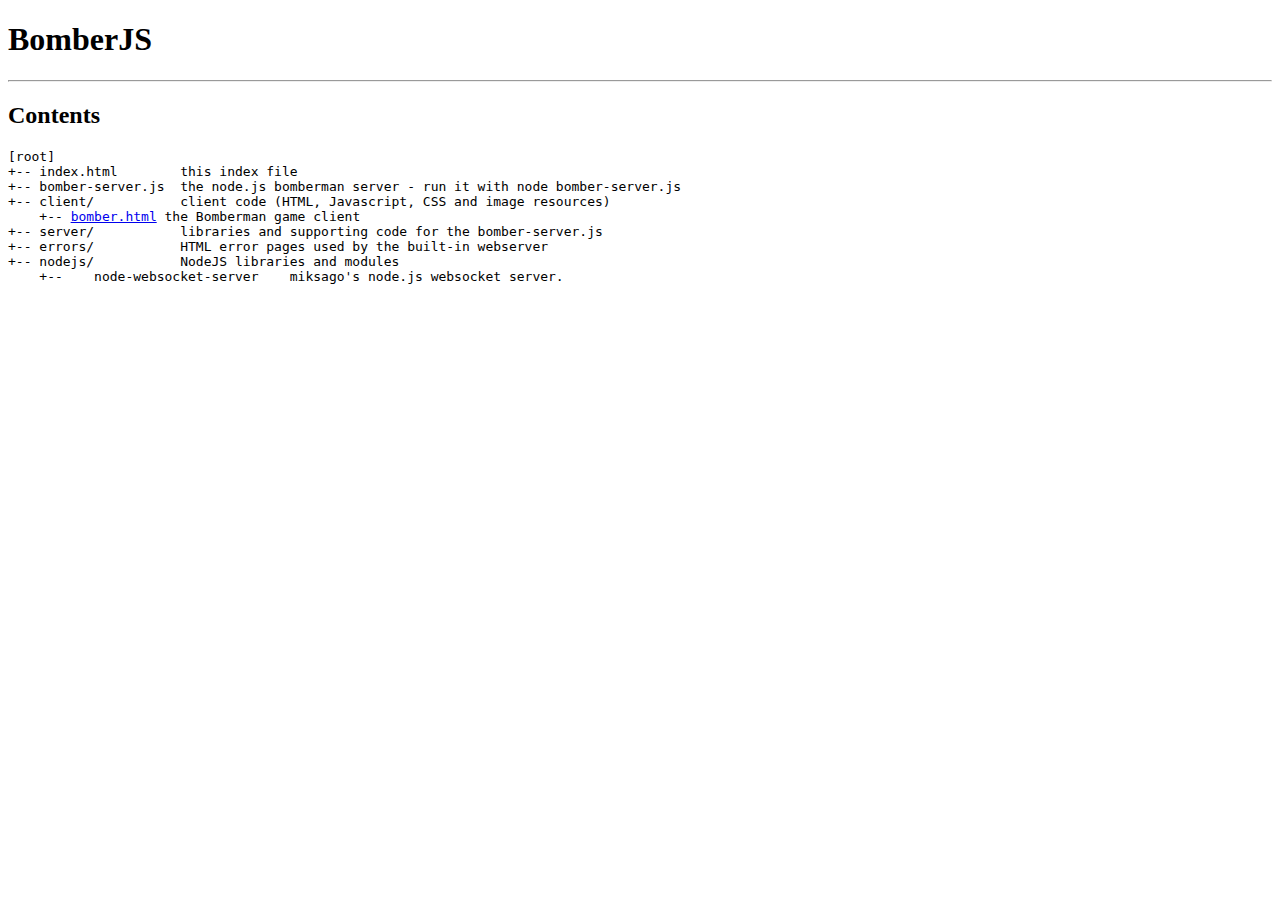
==== index.html @ ef80ca3d "Added Douglas Crockford's json2 library for JSON parsing." ====
<!doctype html>
<html>
<head>
	<title>BomberJS - a Bomberman clone in JavaScript, NodeJS and WebSockets</title>
	<style type="text/css">
		
	</style>
</head>
<body>
	<h1>BomberJS</h1>
	<hr />
	<h2>Contents</h2>
	<pre>
[root]
+-- index.html        this index file
+-- bomber-server.js  the node.js bomberman server - run it with node bomber-server.js
+-- client/           client code (HTML, Javascript, CSS and image resources)
    +-- <a href="/client/bomber.html">bomber.html</a> the Bomberman game client
+-- server/           libraries and supporting code for the bomber-server.js
+-- errors/           HTML error pages used by the built-in webserver
+-- nodejs/           NodeJS libraries and modules
    +--    node-websocket-server    miksago's node.js websocket server.


    
</pre>
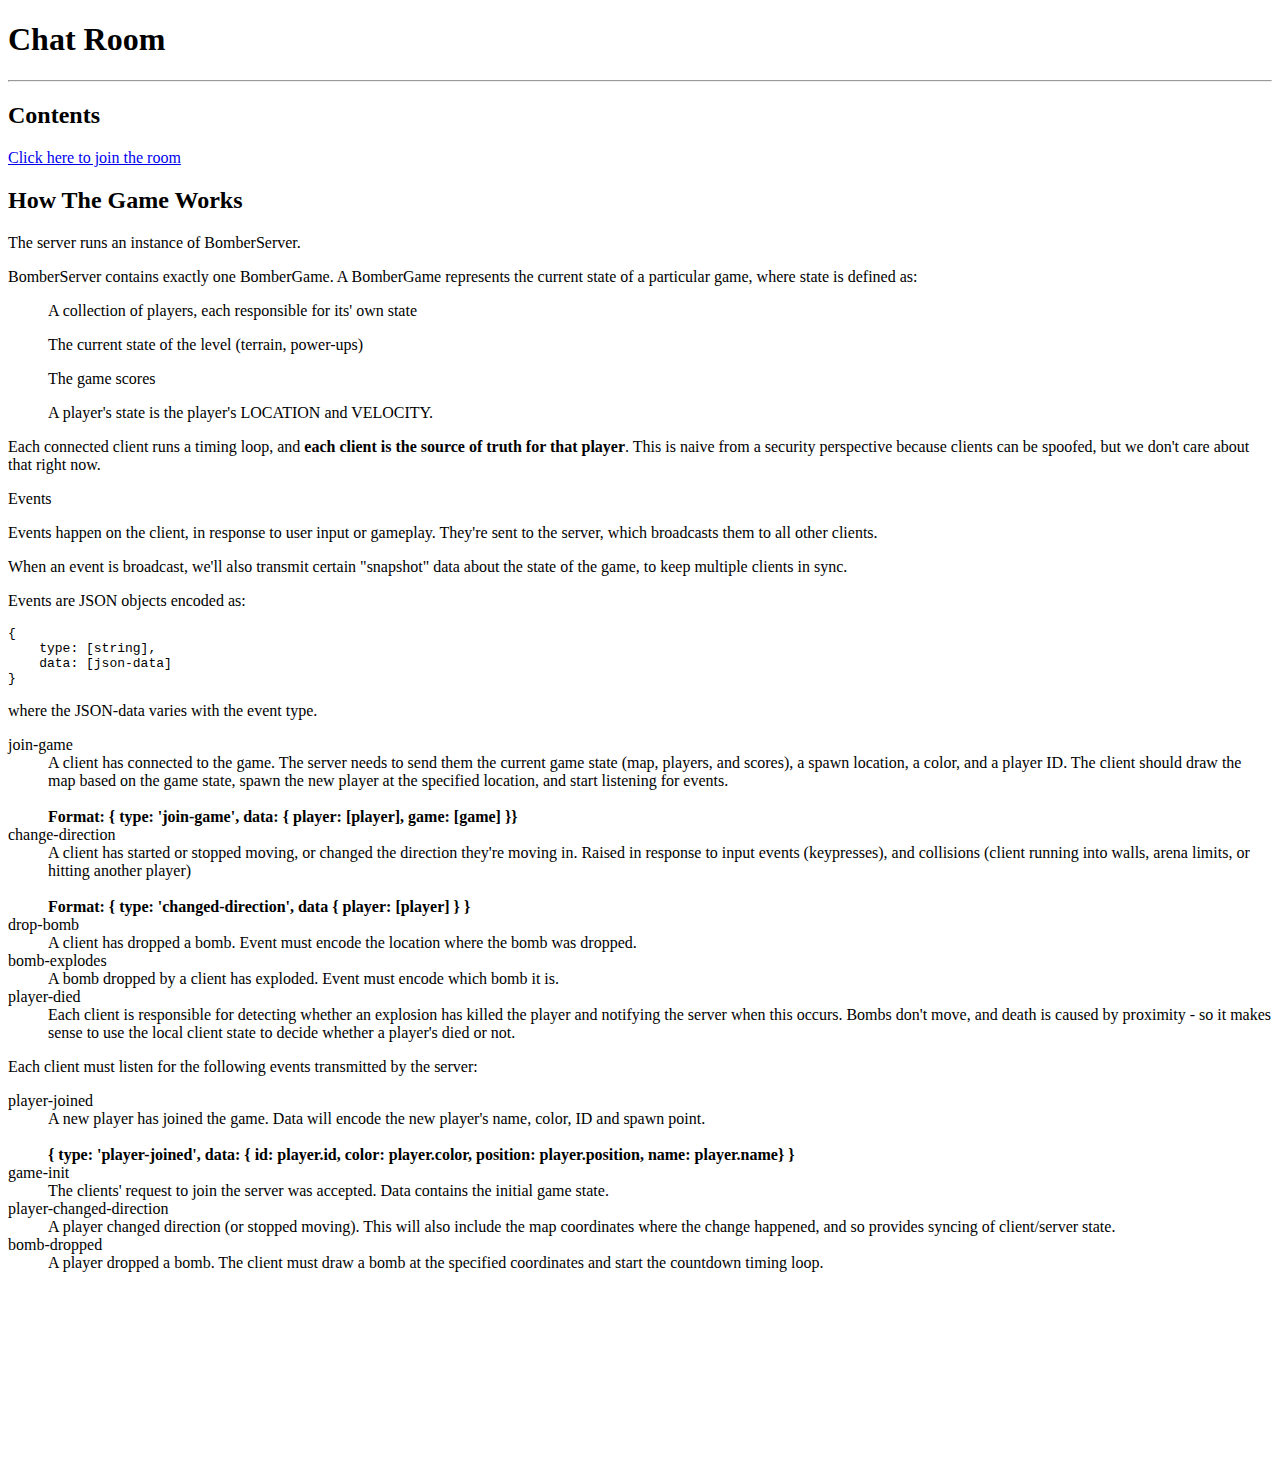
==== commit 078f25b1: "Working out why animation loop won't run - having filesystem problems now :(" ====
--- a/index.html
+++ b/index.html
@@ -1,15 +1,17 @@
 <!doctype html>
 <html>
 <head>
-	<title>BomberJS - a Bomberman clone in JavaScript, NodeJS and WebSockets</title>
+	<title>Chat room in JavaScript, NodeJS and WebSockets</title>
 	<style type="text/css">
 		
 	</style>
 </head>
 <body>
-	<h1>BomberJS</h1>
+	<h1>Chat Room</h1>
 	<hr />
 	<h2>Contents</h2>
+	<a href="client/bomber.html">Click here to join the room</a>
+	<!--
 	<pre>
 [root]
 +-- index.html        this index file
@@ -20,7 +22,85 @@
 +-- errors/           HTML error pages used by the built-in webserver
 +-- nodejs/           NodeJS libraries and modules
     +--    node-websocket-server    miksago's node.js websocket server.
-
+	-->
 
     
 </pre>
+	<h2>How The Game Works</h2>
+	<p>The server runs an instance of BomberServer.</p>
+	<p>BomberServer contains exactly one BomberGame. A BomberGame represents the current 
+		state of a particular game, where state is defined as:</p>
+	<p style="margin-left: 40px">A collection of players, each responsible for its&#39; own 
+		state</p>
+	<p style="margin-left: 40px">The current state of the level (terrain, power-ups)</p>
+	<p style="margin-left: 40px">The game scores</p>
+	<p style="margin-left: 40px">A player&#39;s state is the player&#39;s LOCATION and VELOCITY.</p>
+	<p>Each connected client runs a timing loop, and <b>each client is the source of 
+		truth for that player</b>. This is naive from a security perspective because 
+		clients can be spoofed, but we don&#39;t care about that right now.</p>
+	<p>Events</p>
+	<p>Events happen on the client, in response to user input or gameplay. They&#39;re sent 
+		to the server, which broadcasts them to all other clients.</p>
+	<p>When an event is broadcast, we&#39;ll also transmit certain &quot;snapshot&quot; data about the 
+		state of the game, to keep multiple clients in sync.</p>
+	<p>Events are JSON objects encoded as:</p>
+	<pre>{
+    type: [string],
+    data: [json-data]
+}</pre>
+	<p>where the JSON-data varies with the event type.</p>
+	<dl>
+		<dt>join-game</dt>
+		<dd style="margin-left: 40px">A client has connected to the game. The server needs 
+			to send them the current game state (map, players, and scores), a spawn 
+			location, a color, and a player ID. The client should draw the map based on the 
+			game state, spawn the new player at the specified location, and start listening 
+			for events.</dd>
+		<dd style="margin-left: 40px">
+			<br />
+			<b>Format: { type: &#39;join-game&#39;, data: { player: [player], game: [game] }}</b></dd>
+		<dt></dt>
+		<dt>change-direction</dt>
+		<dd>A client has started or stopped moving, or changed the direction they&#39;re moving 
+			in. Raised in response to input events (keypresses), and collisions (client 
+			running into walls, arena limits, or hitting another player)<br />
+			<br />
+			<b>Format: { type: &#39;changed-direction&#39;, data { player: [player] } }</b></dd>
+		<dt>drop-bomb</dt>
+		<dd style="margin-left: 40px">A client has dropped a bomb. Event must encode the 
+			location where the bomb was dropped.</dd>
+		<dt>bomb-explodes</dt>
+		<dd>A bomb dropped by a client has exploded. Event must encode which bomb it is.</dd>
+		<dt>player-died</dt>
+		<dd>Each client is responsible for detecting whether an explosion has killed the 
+			player and notifying the server when this occurs. Bombs don&#39;t move, and death is 
+			caused by proximity - so it makes sense to use the local client state to decide 
+			whether a player&#39;s died or not.</dd>
+	</dl>
+	<p>Each client must listen for the following events transmitted by the server:</p>
+	<dl>
+		<dt>player-joined</dt>
+		<dd>A new player has joined the game. Data will encode the new player&#39;s name, color, 
+			ID and spawn point.<br />
+			<br />
+			<b>{ type: &#39;player-joined&#39;, data: { id: player.id, color: player.color, 
+			position: player.position, name: player.name} }</b></dd>
+		<dt>game-init</dt>
+		<dd>The clients&#39; request to join the server was accepted. Data contains the initial 
+			game state.</dd>
+		<dt>player-changed-direction</dt>
+		<dd>A player changed direction (or stopped moving). This will also include the map 
+			coordinates where the change happened, and so provides syncing of client/server 
+			state.</dd>
+		<dt>bomb-dropped</dt>
+		<dd>A player dropped a bomb. The client must draw a bomb at the specified 
+			coordinates and start the countdown timing loop.</dd>
+		<dt></dt>
+		<dd></dd>
+	</dl>
+	<p>&nbsp;</p>
+	<p>&nbsp;</p>
+	<p>&nbsp;</p>
+	<p>&nbsp;</p>
+	<p>&nbsp;</p>
+
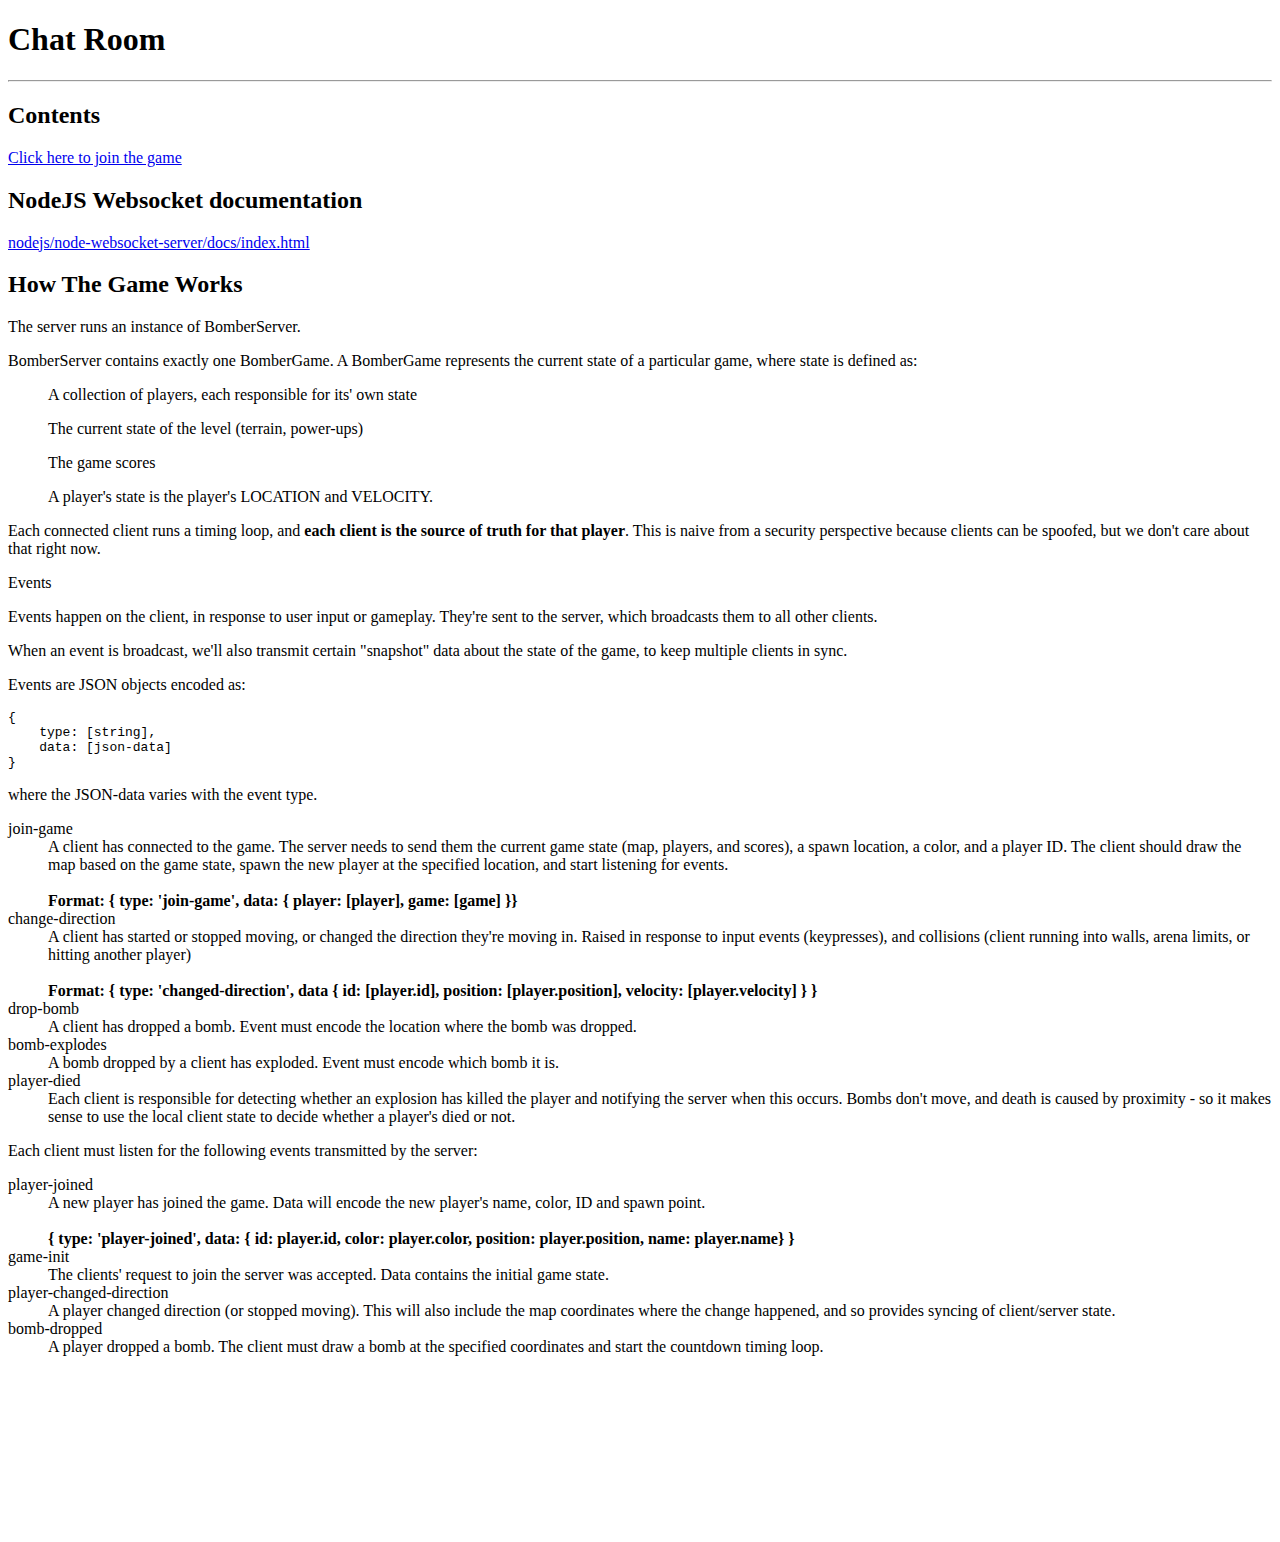
==== commit 183558b6: "Cannot crack this bloody game join logic... :(" ====
--- a/index.html
+++ b/index.html
@@ -10,39 +10,40 @@
 	<h1>Chat Room</h1>
 	<hr />
 	<h2>Contents</h2>
-	<a href="client/bomber.html">Click here to join the room</a>
+	<a href="client/bomber.html">Click here to join the game</a>
 	<!--
-	<pre>
-[root]
-+-- index.html        this index file
-+-- bomber-server.js  the node.js bomberman server - run it with node bomber-server.js
-+-- client/           client code (HTML, Javascript, CSS and image resources)
-    +-- <a href="/client/bomber.html">bomber.html</a> the Bomberman game client
-+-- server/           libraries and supporting code for the bomber-server.js
-+-- errors/           HTML error pages used by the built-in webserver
-+-- nodejs/           NodeJS libraries and modules
-    +--    node-websocket-server    miksago's node.js websocket server.
-	-->
-
-    
-</pre>
+	<pre>
+[root]
++-- index.html        this index file
++-- bomber-server.js  the node.js bomberman server - run it with node bomber-server.js
++-- client/           client code (HTML, Javascript, CSS and image resources)
+    +-- <a href="/client/bomber.html">bomber.html</a> the Bomberman game client
++-- server/           libraries and supporting code for the bomber-server.js
++-- errors/           HTML error pages used by the built-in webserver
++-- nodejs/           NodeJS libraries and modules
+    +--    node-websocket-server    miksago's node.js websocket server.
+	-->
+	</pre>
+	<h2>NodeJS Websocket documentation</h2>
+	<p>
+		<a href="nodejs/node-websocket-server/docs/index.html">nodejs/node-websocket-server/docs/index.html</a></p>
 	<h2>How The Game Works</h2>
 	<p>The server runs an instance of BomberServer.</p>
-	<p>BomberServer contains exactly one BomberGame. A BomberGame represents the current 
+	<p>BomberServer contains exactly one BomberGame. A BomberGame represents the current
 		state of a particular game, where state is defined as:</p>
-	<p style="margin-left: 40px">A collection of players, each responsible for its&#39; own 
-		state</p>
+	<p style="margin-left: 40px">A collection of players, each responsible for its&#39;
+		own state</p>
 	<p style="margin-left: 40px">The current state of the level (terrain, power-ups)</p>
 	<p style="margin-left: 40px">The game scores</p>
 	<p style="margin-left: 40px">A player&#39;s state is the player&#39;s LOCATION and VELOCITY.</p>
-	<p>Each connected client runs a timing loop, and <b>each client is the source of 
-		truth for that player</b>. This is naive from a security perspective because 
-		clients can be spoofed, but we don&#39;t care about that right now.</p>
+	<p>Each connected client runs a timing loop, and <b>each client is the source of truth
+		for that player</b>. This is naive from a security perspective because clients can
+		be spoofed, but we don&#39;t care about that right now.</p>
 	<p>Events</p>
-	<p>Events happen on the client, in response to user input or gameplay. They&#39;re sent 
+	<p>Events happen on the client, in response to user input or gameplay. They&#39;re sent
 		to the server, which broadcasts them to all other clients.</p>
-	<p>When an event is broadcast, we&#39;ll also transmit certain &quot;snapshot&quot; data about the 
-		state of the game, to keep multiple clients in sync.</p>
+	<p>When an event is broadcast, we&#39;ll also transmit certain &quot;snapshot&quot;
+		data about the state of the game, to keep multiple clients in sync.</p>
 	<p>Events are JSON objects encoded as:</p>
 	<pre>{
     type: [string],
@@ -51,50 +52,49 @@
 	<p>where the JSON-data varies with the event type.</p>
 	<dl>
 		<dt>join-game</dt>
-		<dd style="margin-left: 40px">A client has connected to the game. The server needs 
-			to send them the current game state (map, players, and scores), a spawn 
-			location, a color, and a player ID. The client should draw the map based on the 
-			game state, spawn the new player at the specified location, and start listening 
-			for events.</dd>
+		<dd style="margin-left: 40px">A client has connected to the game. The server needs to
+			send them the current game state (map, players, and scores), a spawn location, a
+			color, and a player ID. The client should draw the map based on the game state,
+			spawn the new player at the specified location, and start listening for events.</dd>
 		<dd style="margin-left: 40px">
 			<br />
 			<b>Format: { type: &#39;join-game&#39;, data: { player: [player], game: [game] }}</b></dd>
 		<dt></dt>
 		<dt>change-direction</dt>
-		<dd>A client has started or stopped moving, or changed the direction they&#39;re moving 
-			in. Raised in response to input events (keypresses), and collisions (client 
-			running into walls, arena limits, or hitting another player)<br />
+		<dd>A client has started or stopped moving, or changed the direction they&#39;re moving
+			in. Raised in response to input events (keypresses), and collisions (client running
+			into walls, arena limits, or hitting another player)<br />
 			<br />
-			<b>Format: { type: &#39;changed-direction&#39;, data { player: [player] } }</b></dd>
+			<b>Format: { type: &#39;changed-direction&#39;, data { id: [player.id], position: [player.position],
+				velocity: [player.velocity] } }</b></dd>
 		<dt>drop-bomb</dt>
-		<dd style="margin-left: 40px">A client has dropped a bomb. Event must encode the 
-			location where the bomb was dropped.</dd>
+		<dd style="margin-left: 40px">A client has dropped a bomb. Event must encode the location
+			where the bomb was dropped.</dd>
 		<dt>bomb-explodes</dt>
 		<dd>A bomb dropped by a client has exploded. Event must encode which bomb it is.</dd>
 		<dt>player-died</dt>
-		<dd>Each client is responsible for detecting whether an explosion has killed the 
-			player and notifying the server when this occurs. Bombs don&#39;t move, and death is 
-			caused by proximity - so it makes sense to use the local client state to decide 
-			whether a player&#39;s died or not.</dd>
+		<dd>Each client is responsible for detecting whether an explosion has killed the player
+			and notifying the server when this occurs. Bombs don&#39;t move, and death is caused
+			by proximity - so it makes sense to use the local client state to decide whether
+			a player&#39;s died or not.</dd>
 	</dl>
 	<p>Each client must listen for the following events transmitted by the server:</p>
 	<dl>
 		<dt>player-joined</dt>
-		<dd>A new player has joined the game. Data will encode the new player&#39;s name, color, 
+		<dd>A new player has joined the game. Data will encode the new player&#39;s name, color,
 			ID and spawn point.<br />
 			<br />
-			<b>{ type: &#39;player-joined&#39;, data: { id: player.id, color: player.color, 
-			position: player.position, name: player.name} }</b></dd>
+			<b>{ type: &#39;player-joined&#39;, data: { id: player.id, color: player.color, position:
+				player.position, name: player.name} }</b></dd>
 		<dt>game-init</dt>
-		<dd>The clients&#39; request to join the server was accepted. Data contains the initial 
+		<dd>The clients&#39; request to join the server was accepted. Data contains the initial
 			game state.</dd>
 		<dt>player-changed-direction</dt>
-		<dd>A player changed direction (or stopped moving). This will also include the map 
-			coordinates where the change happened, and so provides syncing of client/server 
-			state.</dd>
+		<dd>A player changed direction (or stopped moving). This will also include the map coordinates
+			where the change happened, and so provides syncing of client/server state.</dd>
 		<dt>bomb-dropped</dt>
-		<dd>A player dropped a bomb. The client must draw a bomb at the specified 
-			coordinates and start the countdown timing loop.</dd>
+		<dd>A player dropped a bomb. The client must draw a bomb at the specified coordinates
+			and start the countdown timing loop.</dd>
 		<dt></dt>
 		<dd></dd>
 	</dl>
@@ -103,4 +103,3 @@
 	<p>&nbsp;</p>
 	<p>&nbsp;</p>
 	<p>&nbsp;</p>
-
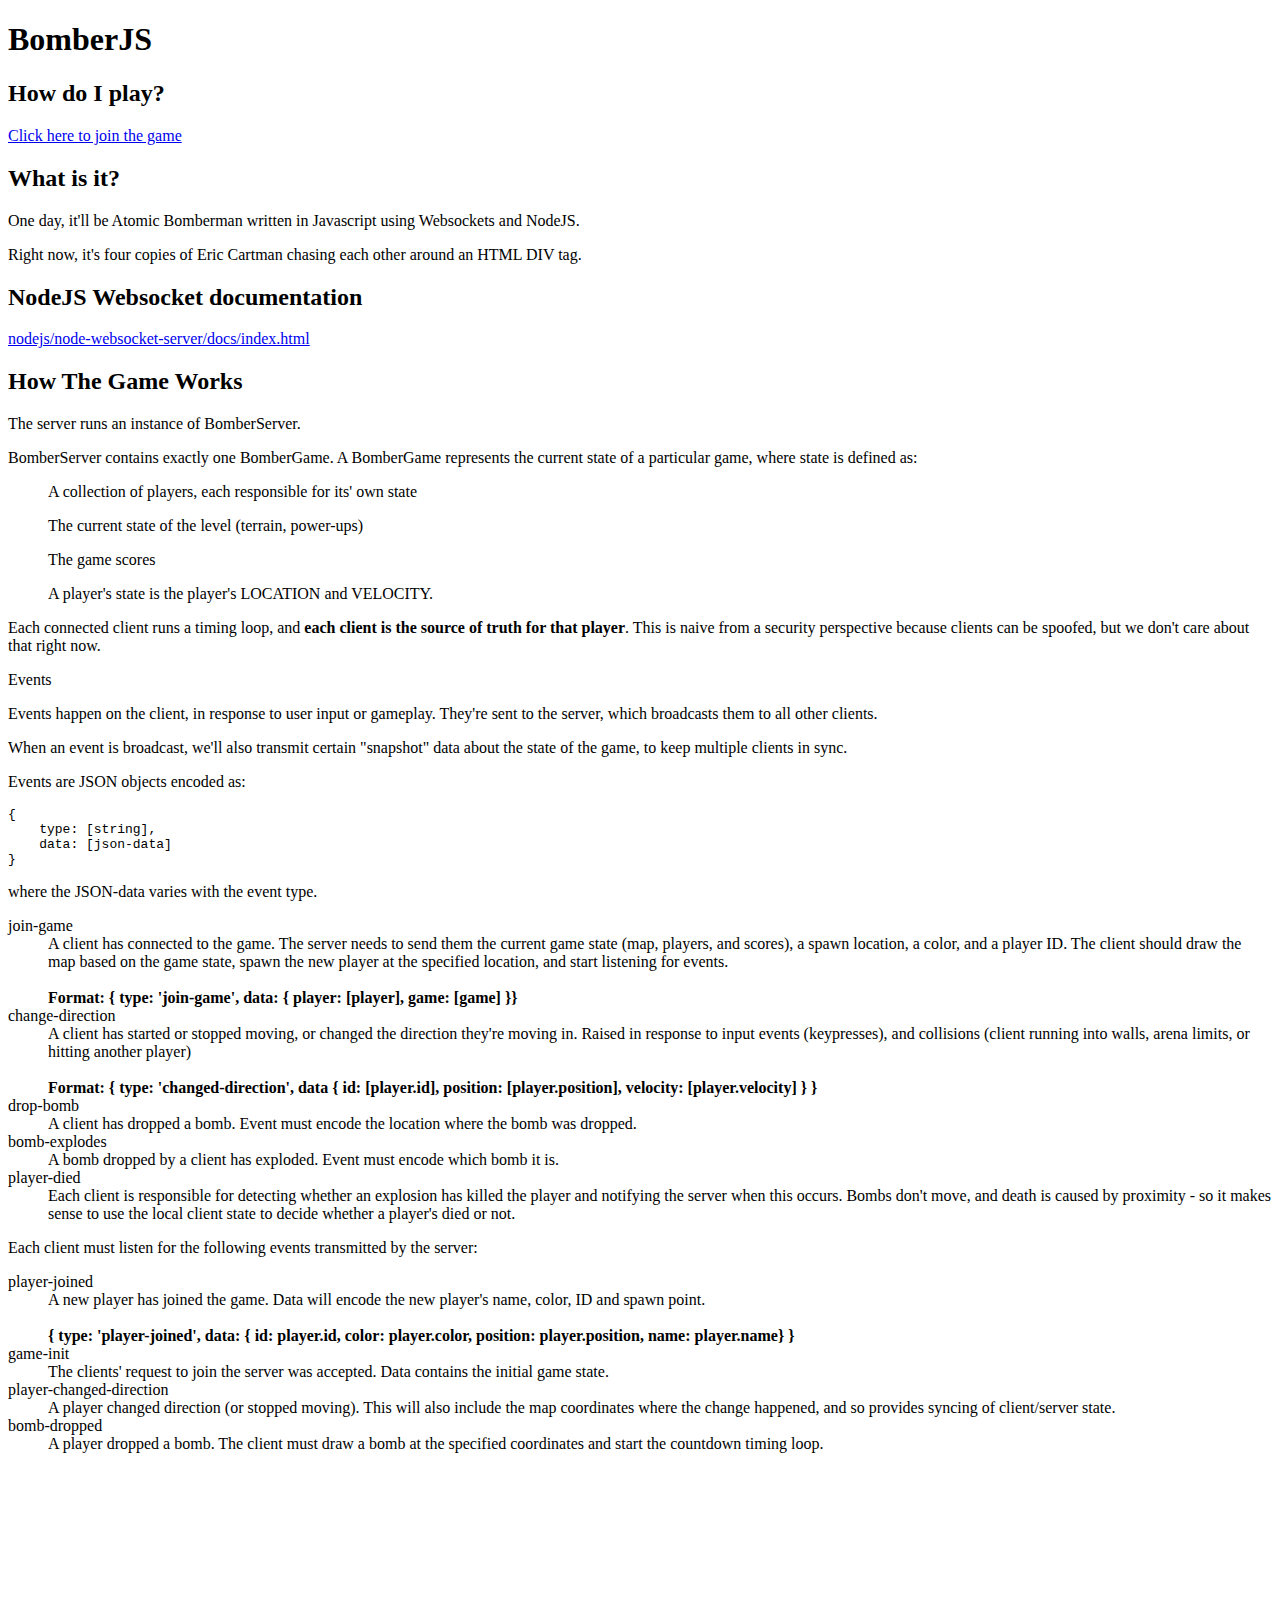
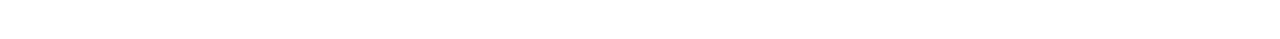
==== commit 442a5897: "Changes to BomberJs module" ====
--- a/index.html
+++ b/index.html
@@ -7,23 +7,12 @@
 	</style>
 </head>
 <body>
-	<h1>Chat Room</h1>
-	<hr />
-	<h2>Contents</h2>
-	<a href="client/bomber.html">Click here to join the game</a>
-	<!--
-	<pre>
-[root]
-+-- index.html        this index file
-+-- bomber-server.js  the node.js bomberman server - run it with node bomber-server.js
-+-- client/           client code (HTML, Javascript, CSS and image resources)
-    +-- <a href="/client/bomber.html">bomber.html</a> the Bomberman game client
-+-- server/           libraries and supporting code for the bomber-server.js
-+-- errors/           HTML error pages used by the built-in webserver
-+-- nodejs/           NodeJS libraries and modules
-    +--    node-websocket-server    miksago's node.js websocket server.
-	-->
-	</pre>
+	<h1>BomberJS</h1>
+	<h2>How do I play?</h2>
+	<p><a href="client.html">Click here to join the game</a></p>
+	<h2>What is it?</h2>
+	<p>One day, it'll be Atomic Bomberman written in Javascript using Websockets and NodeJS.</p>
+	<p>Right now, it's four copies of Eric Cartman chasing each other around an HTML DIV tag.</p>
 	<h2>NodeJS Websocket documentation</h2>
 	<p>
 		<a href="nodejs/node-websocket-server/docs/index.html">nodejs/node-websocket-server/docs/index.html</a></p>
@@ -103,3 +92,5 @@
 	<p>&nbsp;</p>
 	<p>&nbsp;</p>
 	<p>&nbsp;</p>
+</body>
+</html>
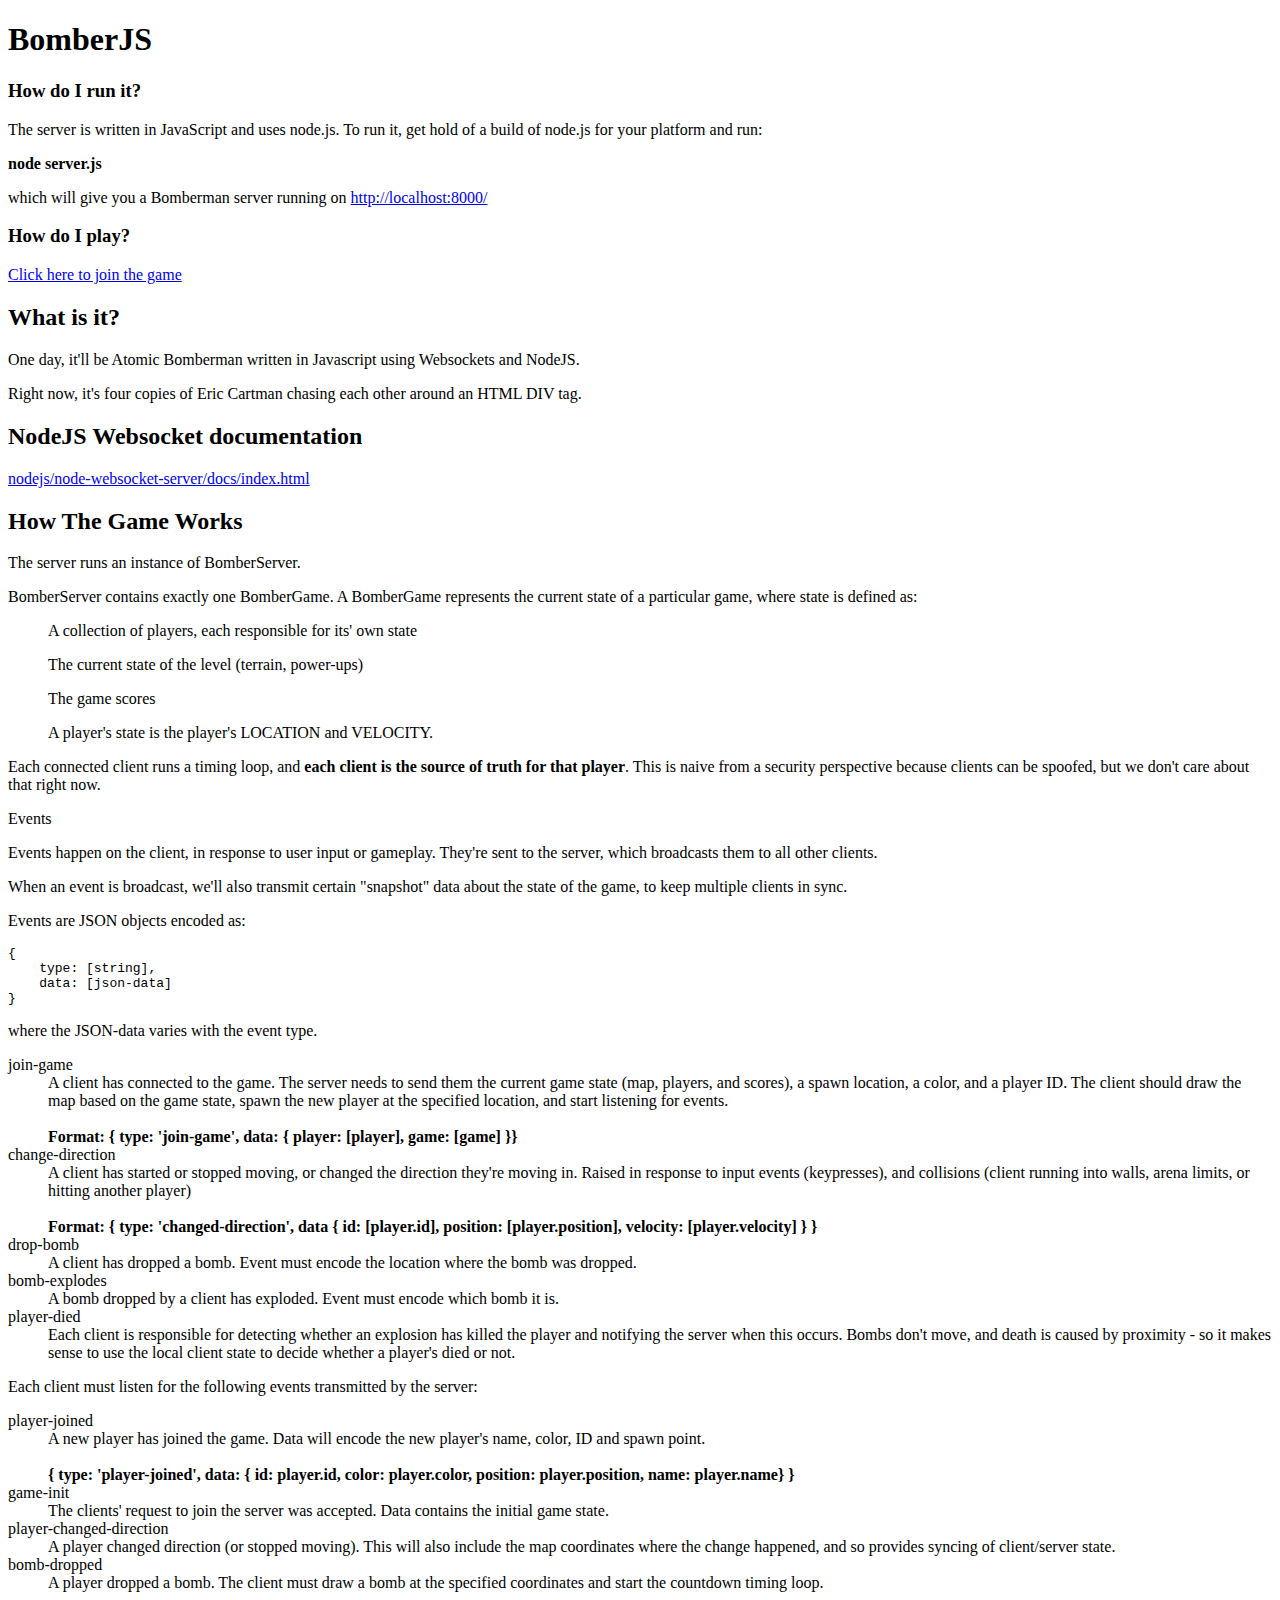
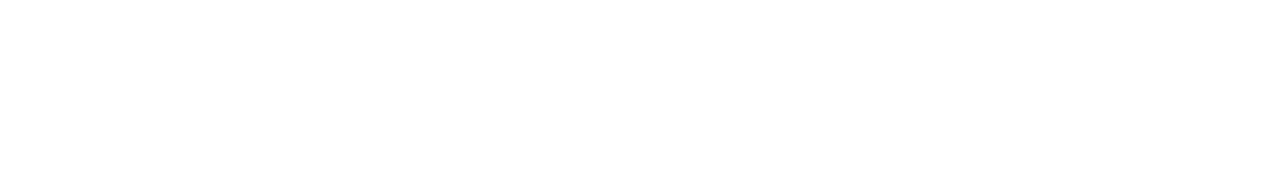
==== commit 698c461f: "Cleanup - removed old bomber-server.js and echo-server.js files (not used), and updated index.html d" ====
--- a/index.html
+++ b/index.html
@@ -2,14 +2,15 @@
 <html>
 <head>
 	<title>Chat room in JavaScript, NodeJS and WebSockets</title>
-	<style type="text/css">
-		
-	</style>
 </head>
 <body>
 	<h1>BomberJS</h1>
-	<h2>How do I play?</h2>
-	<p><a href="client.html">Click here to join the game</a></p>
+	<h3>How do I run it?</h3>
+	<p>The server is written in JavaScript and uses node.js. To run it, get hold of a build of node.js for your platform and run:</p>
+	<p><strong>node server.js</strong></p>
+	<p>which will give you a Bomberman server running on <a href="http://localhost:8000/">http://localhost:8000/</a></p>
+	<h3>How do I play?</h3>
+<p><a href="client.html">Click here to join the game</a></p>
 	<h2>What is it?</h2>
 	<p>One day, it'll be Atomic Bomberman written in Javascript using Websockets and NodeJS.</p>
 	<p>Right now, it's four copies of Eric Cartman chasing each other around an HTML DIV tag.</p>
